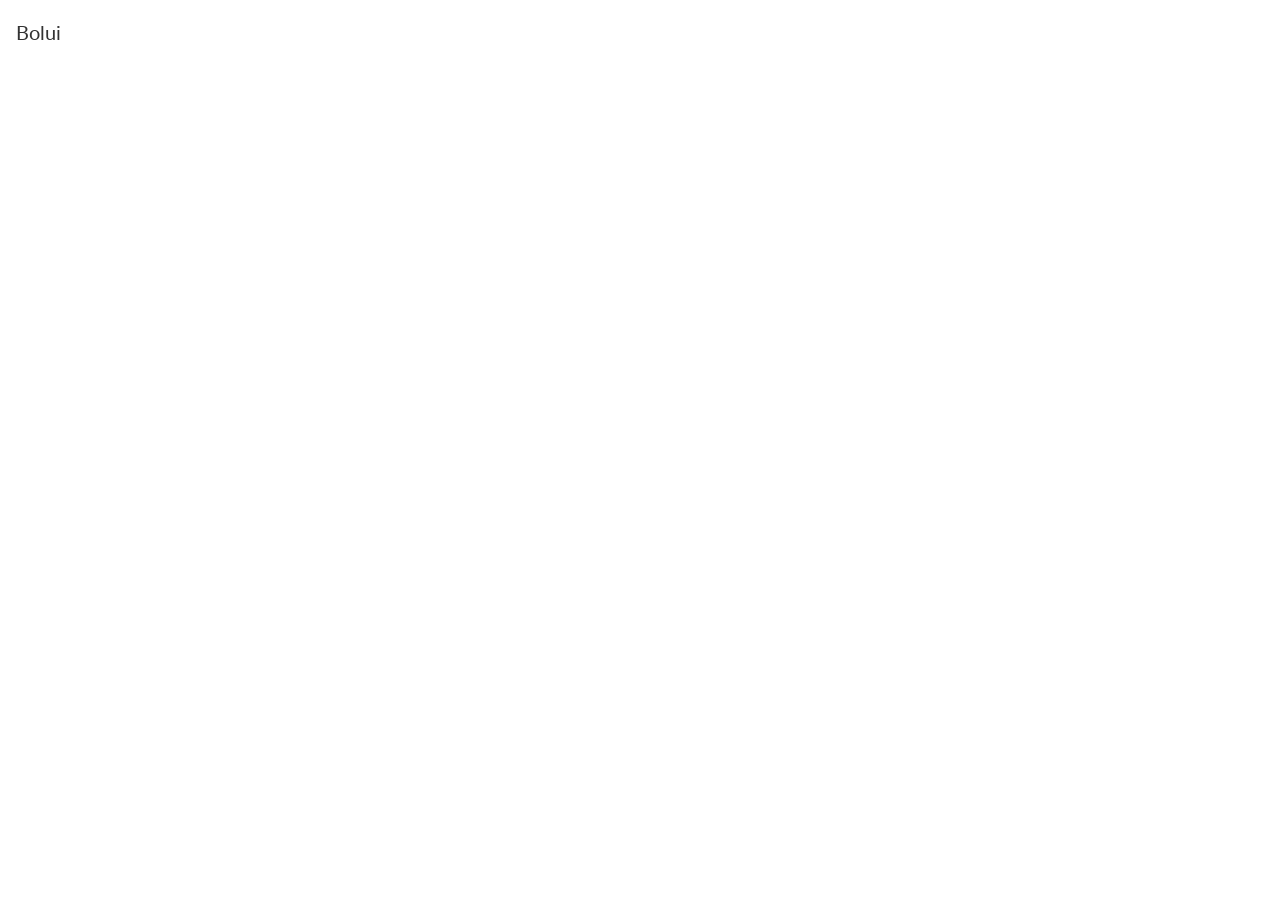
==== index.html @ 073f72b7 "first commit" ====
<!DOCTYPE html>
<html lang="en">
<head>
    <meta charset="UTF-8">
    <meta name="viewport"
          content="width=device-width, user-scalable=no, initial-scale=1.0, maximum-scale=1.0, minimum-scale=1.0"/>

    <title>Bolui</title>

    <link rel="stylesheet" href="bower_components/angular-material/angular-material.min.css"/>
    <link rel="stylesheet" href="bower_components/bootstrap/dist/css/bootstrap.min.css" />
    <link rel="stylesheet" href="style.css"/>

    <link href='http://fonts.googleapis.com/css?family=Roboto:400,500,400italic,700' rel='stylesheet' type='text/css'>
    <link href='http://fonts.googleapis.com/css?family=Lato:300,400,700,300italic,400italic' rel='stylesheet' type='text/css'>

    <script src="bower_components/angular/angular.min.js"></script>
    <script src="bower_components/angular-aria/angular-aria.min.js"></script>
    <script src="bower_components/angular-animate/angular-animate.min.js"></script>
    <script src="bower_components/hammerjs/hammer.min.js"></script>
    <script src="bower_components/angular-material/angular-material.min.js"></script>
    <script src="bower_components/angular-ui-router/release/angular-ui-router.min.js"></script>
    <script src="app.js"></script>

</head>
<body ng-app="bolui" layout="column" layout-align="top center">

    <md-toolbar>
        <div class="md-toolbar-tools">
            <span class="md-flex">Bolui</span>
        </div>
    </md-toolbar>

    <md-content layout="column" layout-align="center center">

        <ui-view></ui-view>
    </md-content>


</body>
</html>
---- style.css ----
body {
    font-family: 'Lato', sans-serif;
    font-weight: 300;
    font-size: 16px;
}

h1 {
    font-family: 'Lato', sans-serif;
    font-weight: 300;
    font-size: 48px;
    margin-left: 0;
    margin-right: 0;
}

hr {
    border: 0;
    clear:both;
    display:block;
    width: 90%;
    background-color:#f0f0f0;
    height: 1px;
}

md-card {
    margin: 0 30px 25px 30px;
}

.center {
    text-align: center;
    margin: auto;
}

.wl-image-big {
    max-height: 400px;
    max-width: 400px;
    width: 100%;
    height: 100%;

    margin-top: auto;
    margin-bottom: auto;
    margin-left: auto;
    margin-right: auto;

}

.wl-image-small {
    max-height: 50px;
    max-width: 50px;

    width: 100%;
    height: 100%;

    margin-top: 5px;
    margin-left: 2px;
    margin-right: 2px;
    margin-bottom: 5px;
}

.main-details-container {
    margin-left: 5px;
    margin-right: 5px;
    margin-top: 10px;
    margin-bottom: 10px;
}

.main-details-tag-margin {
    margin-right: 15px;
}

.main-details-tag-icon {
    color: #888888;
    margin-right: 15px;
}

.main-details-tag {
     font-family: 'Lato', sans-serif;
     font-weight: 300;
     font-size: 22px;
     color: #888888;
 }

.main-details-like-comment-suggestion {
    margin-left: 2px;
    margin-right: 2px;
    font-family: 'Lato', sans-serif;
    font-weight: 300;
    font-size: 16px;
    color: #808080;
}
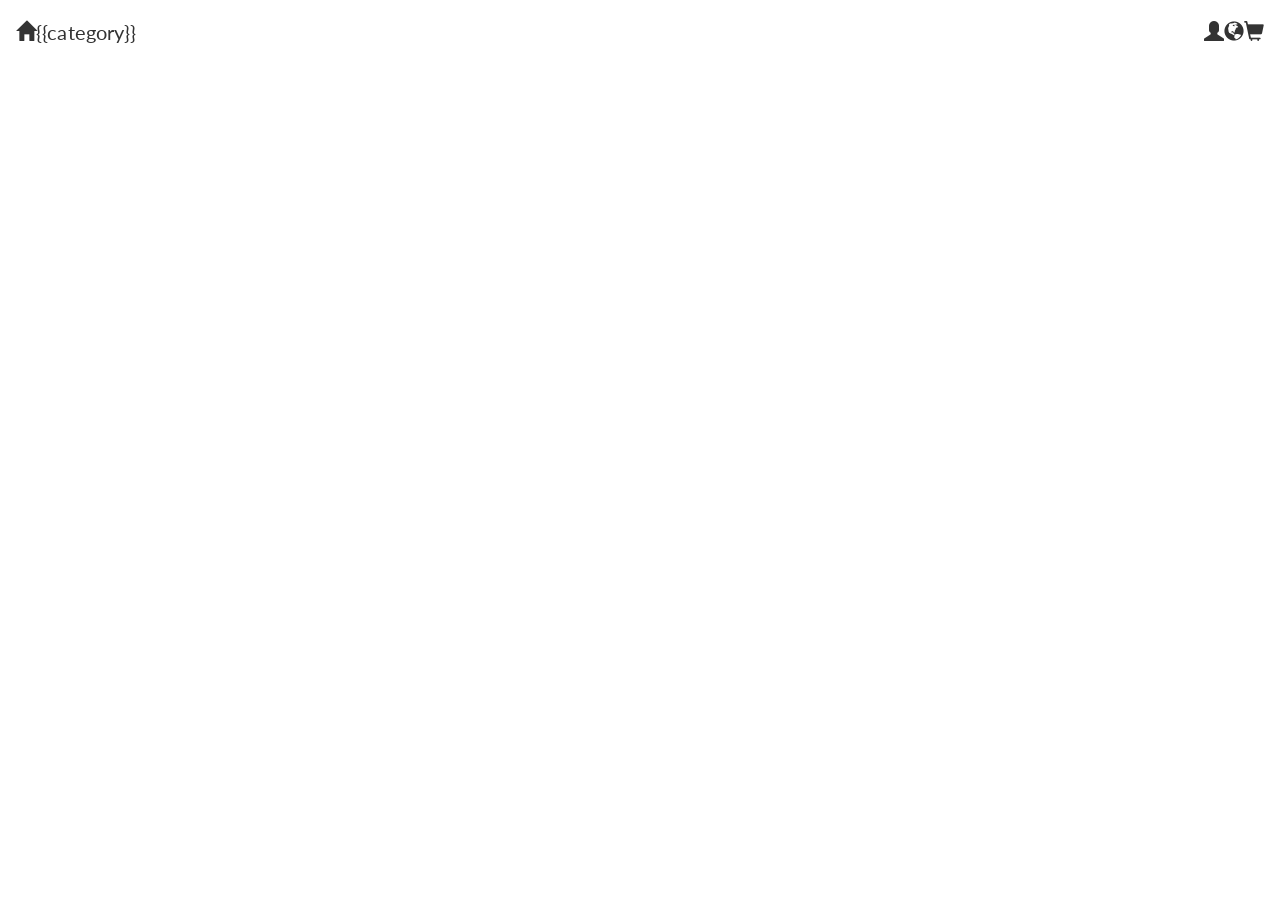
==== commit 99f70976: "added product list" ====
--- a/index.html
+++ b/index.html
@@ -20,18 +20,30 @@
     <script src="bower_components/hammerjs/hammer.min.js"></script>
     <script src="bower_components/angular-material/angular-material.min.js"></script>
     <script src="bower_components/angular-ui-router/release/angular-ui-router.min.js"></script>
+    <script src="bower_components\angular-modal-service\dst\angular-modal-service.min.js"></script>
     <script src="app.js"></script>
 
 </head>
 <body ng-app="bolui" layout="column" layout-align="top center">
 
-    <md-toolbar>
+    <md-toolbar ng-controller="Toolbar">
         <div class="md-toolbar-tools">
-            <span class="md-flex">Bolui</span>
+
+            <md-button class="md-icon-button"><span class="glyphicon glyphicon-home"></span></md-button>
+
+            <md-button class="md-button-primary"
+                       ng-repeat="category in categories"
+                       ng-click="gotoCategory(category)">{{category}}</md-button>
+            <span flex></span>
+
+            <md-button class="md-icon-button"><span class="glyphicon glyphicon-user"></span></md-button>
+            <md-button class="md-icon-button"><span class="glyphicon glyphicon-globe"></span></md-button>
+            <md-button class="md-icon-button" ng-click="showCartDialog($event)"><span class="glyphicon glyphicon-shopping-cart"></span></md-button>
+
         </div>
     </md-toolbar>
 
-    <md-content layout="column" layout-align="center center">
+    <md-content>
 
         <ui-view></ui-view>
     </md-content>
--- a/style.css
+++ b/style.css
@@ -16,7 +16,6 @@
     border: 0;
     clear:both;
     display:block;
-    width: 90%;
     background-color:#f0f0f0;
     height: 1px;
 }
@@ -86,4 +85,65 @@
     font-weight: 300;
     font-size: 16px;
     color: #808080;
+}
+
+.end {
+    text-align: right;
+}
+
+.start {
+    text-align: left;
+}
+
+.end-margin {
+    margin-right: 20px;
+}
+
+.end-margin-small {
+    margin-right: 10px;
+}
+
+.end-padding {
+    padding-right: 20px;
+}
+
+.start-margin {
+    margin-left: 20px;
+}
+
+.start-margin-small {
+    margin-left: 10px;
+}
+
+.start-padding {
+    padding-left: 20px;
+}
+
+.top-margin {
+    margin-top: 20px;
+}
+
+.top-margin-small {
+    margin-top: 10px;
+}
+
+.bottom-margin {
+    margin-bottom: 20px;
+}
+
+.bottom-margin-small {
+    margin-bottom: 10px;
+}
+
+.fit-parent {
+    width: 100%;
+    height: 100%;
+}
+
+.grey-bg {
+    background-color: #e0e0e0;
+}
+
+md-card[md-ink-ripple] {
+    position: relative;
 }
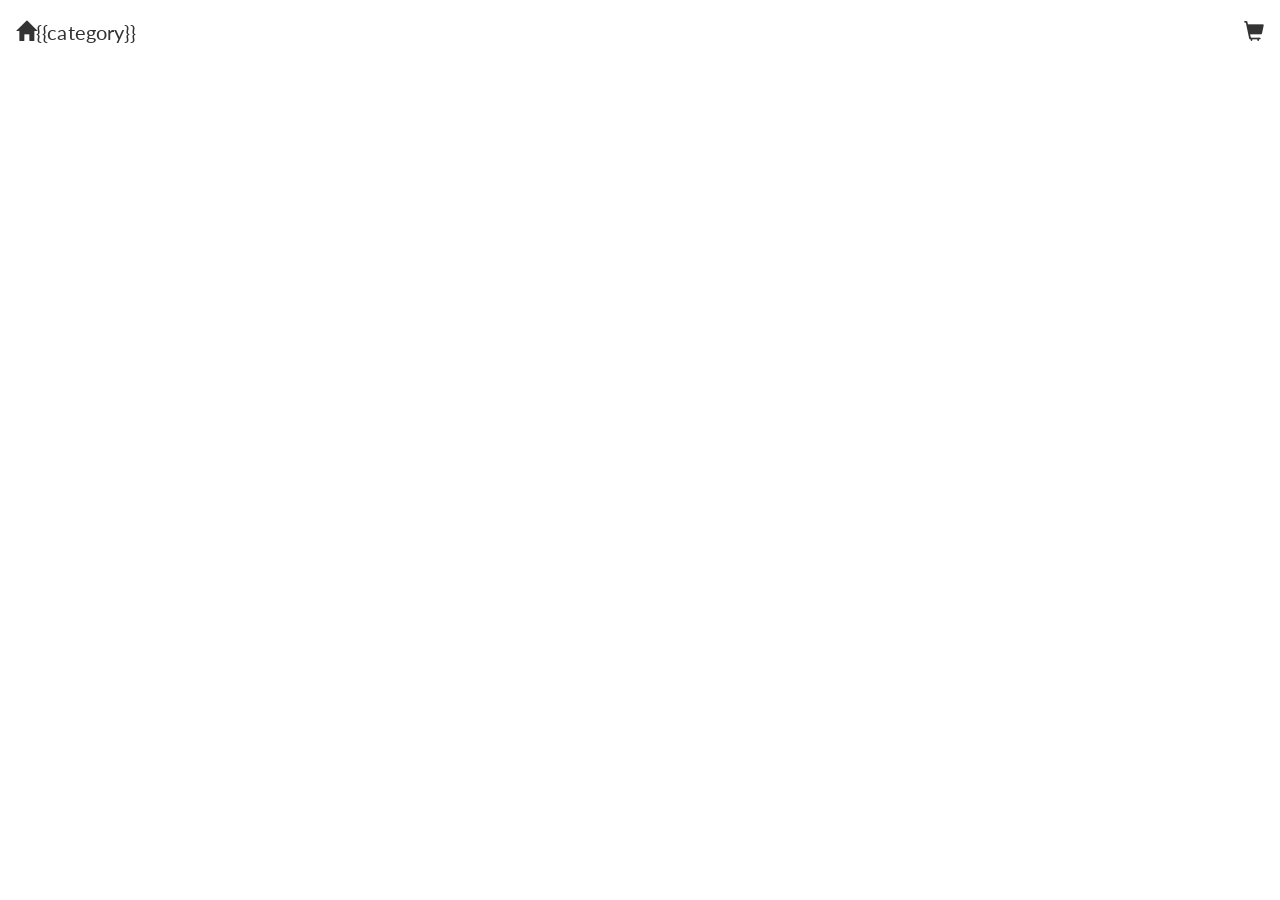
==== commit c7f876f5: "Added category list" ====
--- a/index.html
+++ b/index.html
@@ -29,15 +29,15 @@
     <md-toolbar ng-controller="Toolbar">
         <div class="md-toolbar-tools">
 
-            <md-button class="md-icon-button"><span class="glyphicon glyphicon-home"></span></md-button>
+            <md-button class="md-icon-button" ng-click="goHome()"><span class="glyphicon glyphicon-home"></span></md-button>
 
             <md-button class="md-button-primary"
                        ng-repeat="category in categories"
                        ng-click="gotoCategory(category)">{{category}}</md-button>
             <span flex></span>
 
-            <md-button class="md-icon-button"><span class="glyphicon glyphicon-user"></span></md-button>
-            <md-button class="md-icon-button"><span class="glyphicon glyphicon-globe"></span></md-button>
+            <!--<md-button class="md-icon-button"><span class="glyphicon glyphicon-user"></span></md-button>-->
+            <!--<md-button class="md-icon-button"><span class="glyphicon glyphicon-globe"></span></md-button>-->
             <md-button class="md-icon-button" ng-click="showCartDialog($event)"><span class="glyphicon glyphicon-shopping-cart"></span></md-button>
 
         </div>
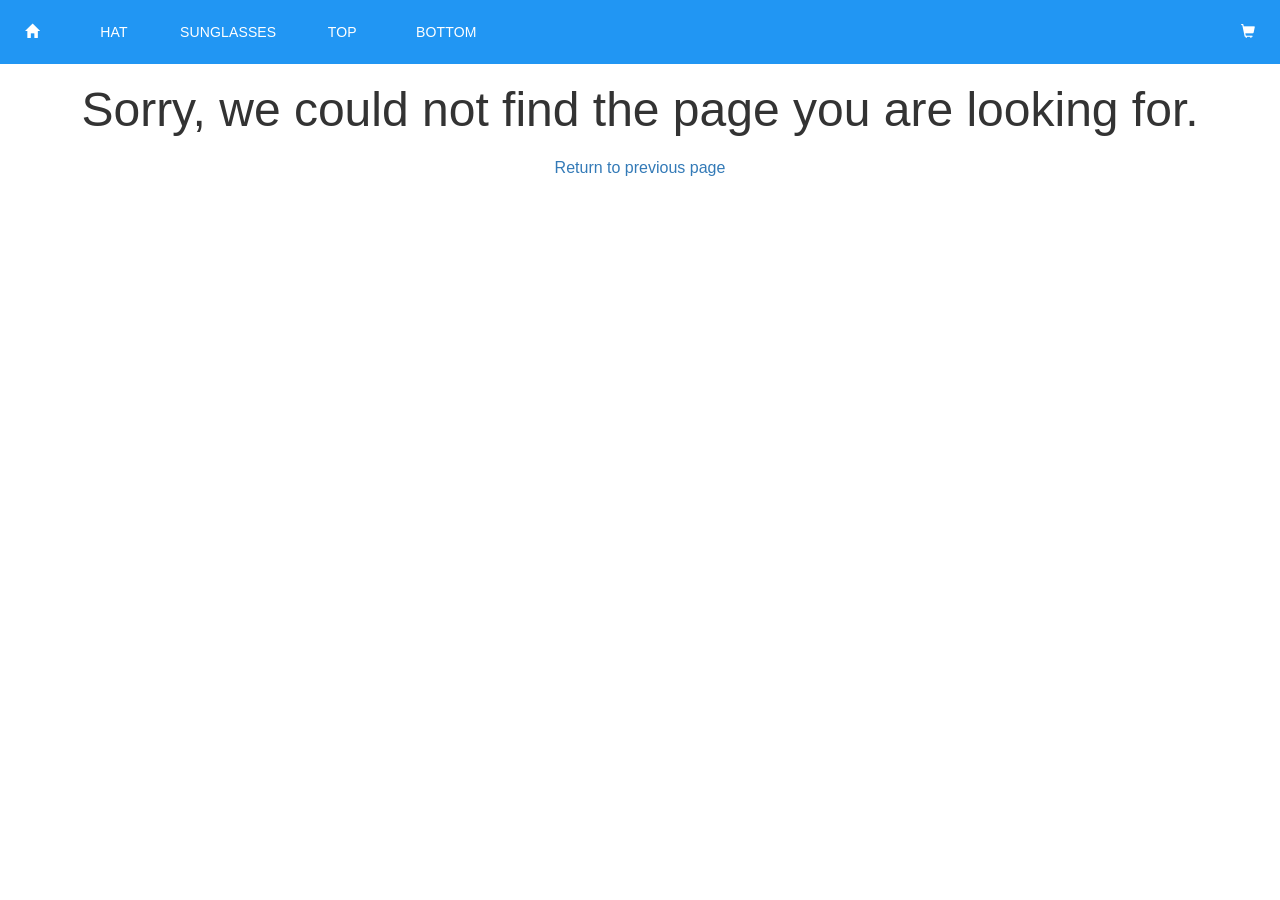
==== commit 33b566de: "Updated bower dependencies file" ====
--- a/index.html
+++ b/index.html
@@ -15,12 +15,13 @@
     <link href='http://fonts.googleapis.com/css?family=Lato:300,400,700,300italic,400italic' rel='stylesheet' type='text/css'>
 
     <script src="bower_components/angular/angular.min.js"></script>
+    <script src="bower_components/angular-bootstrap/ui-bootstrap-tpls.min.js"></script>
     <script src="bower_components/angular-aria/angular-aria.min.js"></script>
     <script src="bower_components/angular-animate/angular-animate.min.js"></script>
     <script src="bower_components/hammerjs/hammer.min.js"></script>
     <script src="bower_components/angular-material/angular-material.min.js"></script>
     <script src="bower_components/angular-ui-router/release/angular-ui-router.min.js"></script>
-    <script src="bower_components\angular-modal-service\dst\angular-modal-service.min.js"></script>
+    <script src="bower_components/angular-modal-service/dst/angular-modal-service.min.js"></script>
     <script src="app.js"></script>
 
 </head>
